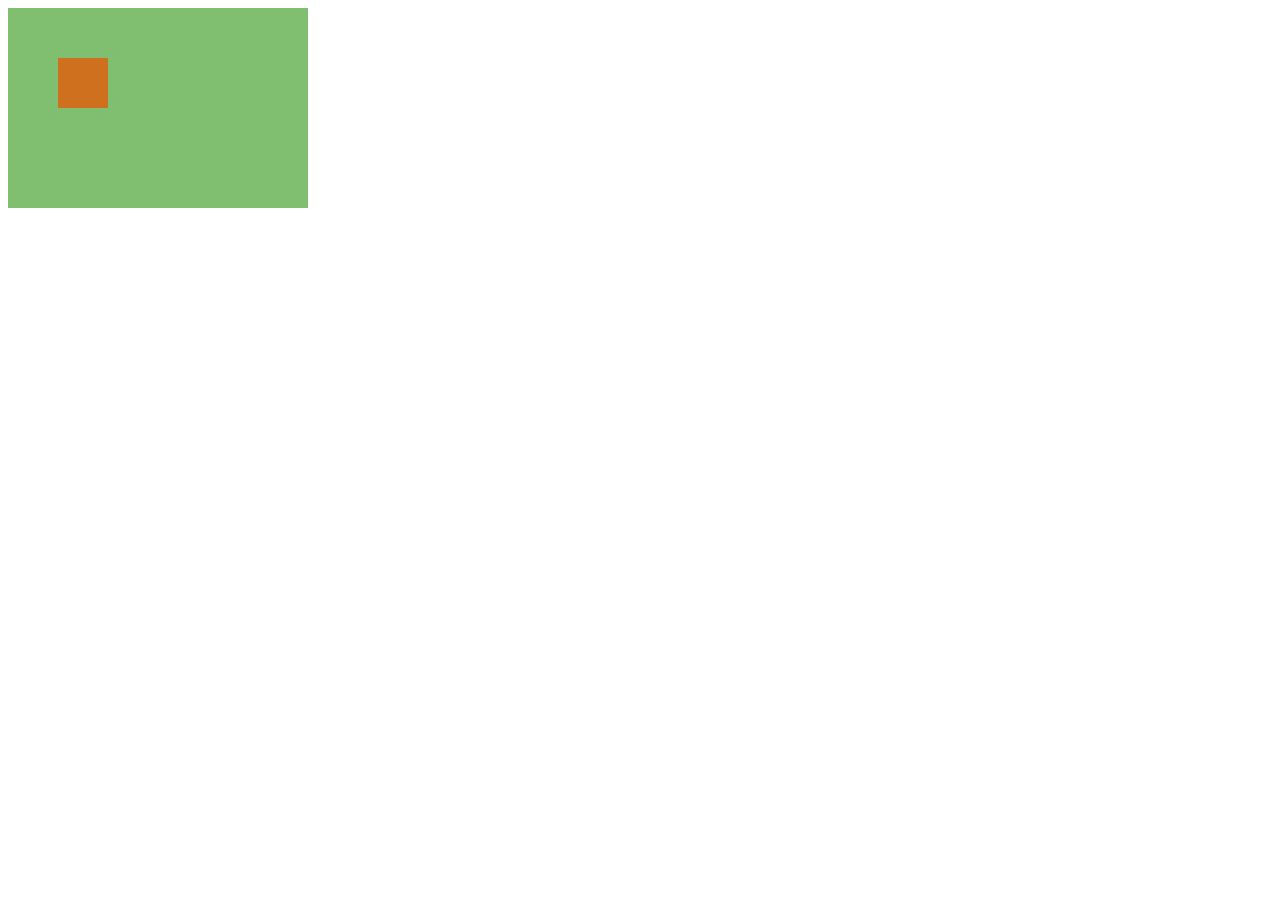
==== index.html @ 23e96be5 "Initial commit" ====
<html lang="en">
  <body>
    <svg id="field" width="300" height="200" viewBox="0 0 300 200">
      <rect id="player" x="50" y="50" width="50" height="50" />
    </svg>

    <script>
      const svgField = document.getElementById('field');
      const player = document.getElementById('player');
      const playerRect = svgField.getBoundingClientRect();
      const svgRect = svgField.getBoundingClientRect();

      // const playerCenter = {
      //   y: playerRect.top + playerRect.height/ 2
      //   x: playerRect.left + playerRect.width/ 2
      // }

      function handleClick(clickEvent) {
        const x = clickEvent.clientX - svgRect.left;
        const y = clickEvent.clientY - svgRect.top;
        const viewBoxX =
          (x / svgRect.width) * svgField.viewBox.baseVal.width +
          svgField.viewBox.baseVal.x;
        const viewBoxY =
          (y / svgRect.height) * svgField.viewBox.baseVal.height +
          svgField.viewBox.baseVal.y;
        console.log(
          `Mouse position within viewBox: (${viewBoxX}, ${viewBoxY})`
        );

        player.setAttribute('x', viewBoxX - 25);
        player.setAttribute('y', viewBoxY - 25);
      }

      svgField.addEventListener('click', handleClick);

      player.addEventListener('transitionend', function () {
        console.log('Animation finished!');
      });
    </script>

    <style>
      #field {
        background: #80bf70;
      }

      #player {
        fill: #cf701e;
        transition: all 2s;
      }
    </style>
  </body>
</html>
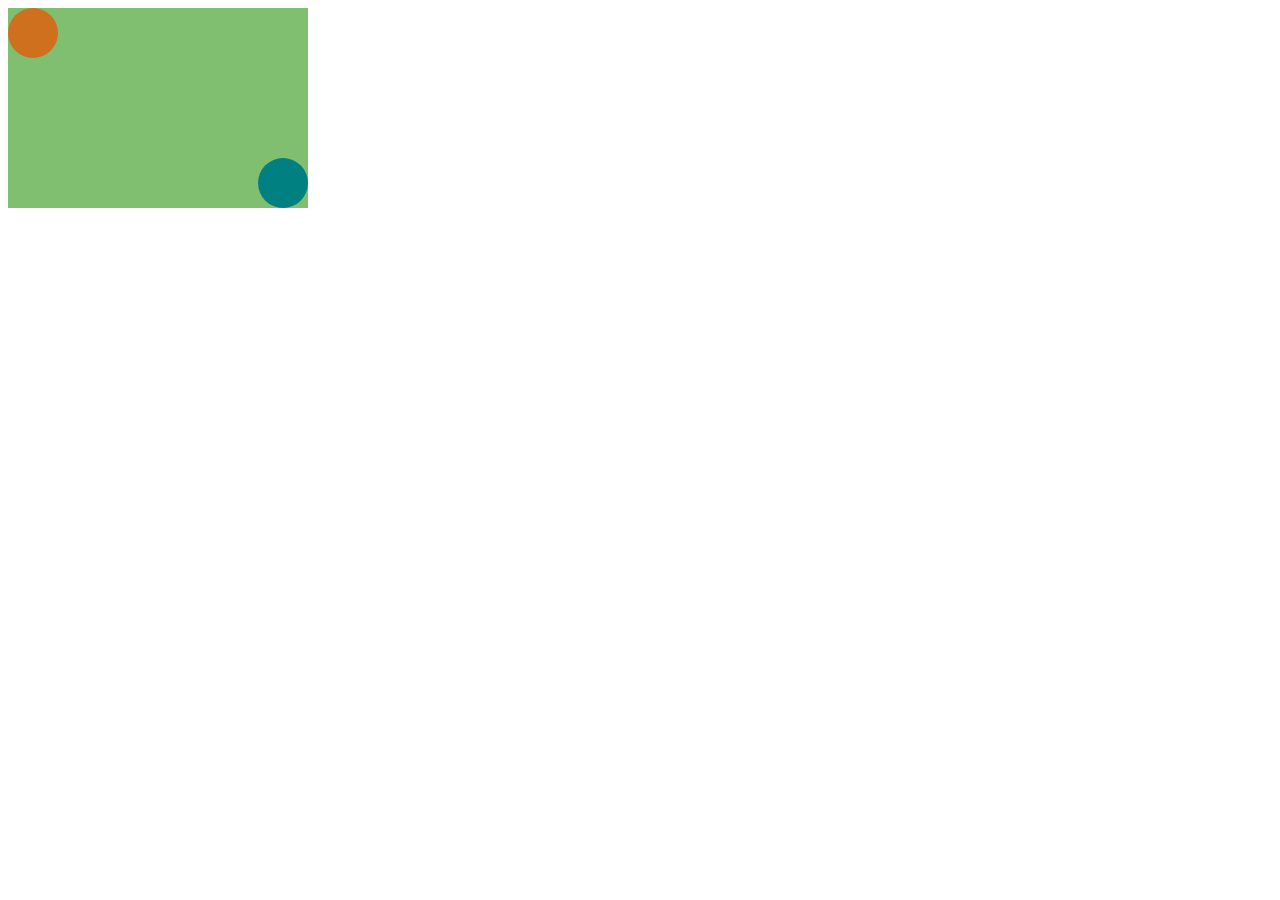
==== commit 347f6039: "AI moving!" ====
--- a/index.html
+++ b/index.html
@@ -1,23 +1,21 @@
 <html lang="en">
   <body>
     <svg id="field" width="300" height="200" viewBox="0 0 300 200">
-      <rect id="player" x="50" y="50" width="50" height="50" />
+      <circle class="player" id="player1" cx="25" cy="25" r="25" />
+      <circle class="player" id="player2" cx="275" cy="175" r="25" />
     </svg>
 
     <script>
       const svgField = document.getElementById('field');
-      const player = document.getElementById('player');
-      const playerRect = svgField.getBoundingClientRect();
+      const player1 = document.getElementById('player1');
+      const playerRect = player1.getBoundingClientRect();
       const svgRect = svgField.getBoundingClientRect();
+      let animationFrameId = null;
+      let speed = 1;
 
-      // const playerCenter = {
-      //   y: playerRect.top + playerRect.height/ 2
-      //   x: playerRect.left + playerRect.width/ 2
-      // }
-
-      function handleClick(clickEvent) {
-        const x = clickEvent.clientX - svgRect.left;
-        const y = clickEvent.clientY - svgRect.top;
+      function getGoalPosition({ clientX, clientY }) {
+        const x = clientX - svgRect.left;
+        const y = clientY - svgRect.top;
         const viewBoxX =
           (x / svgRect.width) * svgField.viewBox.baseVal.width +
           svgField.viewBox.baseVal.x;
@@ -28,15 +26,68 @@
           `Mouse position within viewBox: (${viewBoxX}, ${viewBoxY})`
         );
 
-        player.setAttribute('x', viewBoxX - 25);
-        player.setAttribute('y', viewBoxY - 25);
+        return { x: viewBoxX, y: viewBoxY };
+      }
+
+      function handleClick(clickEvent) {
+        const goal = getGoalPosition(clickEvent);
+        startAnimation(goal);
+      }
+
+      function startAnimation(goal) {
+        cancelAnimationFrame(animationFrameId);
+
+        const start = {
+          x: parseFloat(player1.getAttribute('cx')),
+          y: parseFloat(player1.getAttribute('cy')),
+        };
+        const distance = Math.sqrt(
+          (goal.x - start.x) ** 2 + (goal.y - start.y) ** 2
+        );
+        const duration = distance / (speed * 0.1);
+        const startTime = performance.now();
+
+        function animate(currentTime) {
+          const progress = (currentTime - startTime) / duration;
+
+          const elapsedTime = currentTime - startTime;
+          // console.log(elapsedTime, duration, progress);
+          if (progress >= 1) {
+            player1.setAttribute('cx', goal.x);
+            player1.setAttribute('cy', goal.y);
+            return;
+          }
+
+          // const progress = elapsedTime / duration;
+          const x = start.x + (goal.x - start.x) * progress;
+          const y = start.y + (goal.y - start.y) * progress;
+          player1.setAttribute('cx', x);
+          player1.setAttribute('cy', y);
+          animatePlayer2(x, y);
+
+          animationFrameId = requestAnimationFrame(animate);
+        }
+
+        animationFrameId = requestAnimationFrame(animate);
+      }
+
+      function animatePlayer2(player1x, player1y) {
+        const start = {
+          x: parseFloat(player2.getAttribute('cx')),
+          y: parseFloat(player2.getAttribute('cy')),
+        };
+        const distance = Math.sqrt(
+          (player1x - start.x) ** 2 + (player1y - start.y) ** 2
+        );
+        const duration = distance / (speed * 0.1);
+        console.log(distance);
+        const x = start.x + ((player1x - start.x) / distance) * speed;
+        const y = start.y + ((player1y - start.y) / distance) * speed;
+        player2.setAttribute('cx', x);
+        player2.setAttribute('cy', y);
       }
 
       svgField.addEventListener('click', handleClick);
-
-      player.addEventListener('transitionend', function () {
-        console.log('Animation finished!');
-      });
     </script>
 
     <style>
@@ -44,9 +95,12 @@
         background: #80bf70;
       }
 
-      #player {
+      #player1 {
         fill: #cf701e;
-        transition: all 2s;
+      }
+
+      #player2 {
+        fill: teal;
       }
     </style>
   </body>
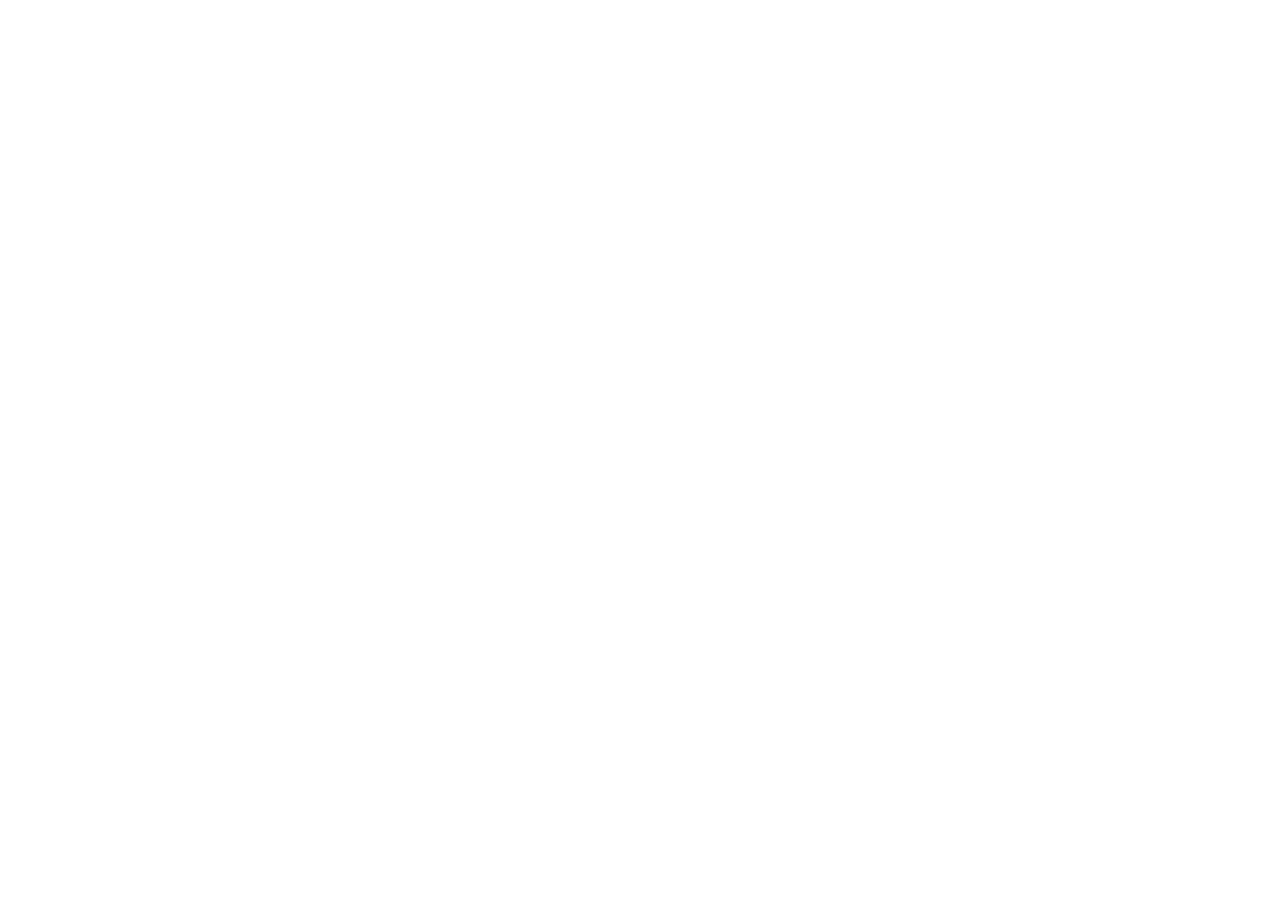
==== commit 7ec96310: "working before ai for player 2 path follow" ====
--- a/index.html
+++ b/index.html
@@ -1,107 +1,13 @@
+<!DOCTYPE html>
 <html lang="en">
+  <head>
+    <meta charset="UTF-8" />
+    <link rel="icon" type="image/svg+xml" href="/vite.svg" />
+    <meta name="viewport" content="width=device-width, initial-scale=1.0" />
+    <title>Vite App</title>
+  </head>
   <body>
-    <svg id="field" width="300" height="200" viewBox="0 0 300 200">
-      <circle class="player" id="player1" cx="25" cy="25" r="25" />
-      <circle class="player" id="player2" cx="275" cy="175" r="25" />
-    </svg>
-
-    <script>
-      const svgField = document.getElementById('field');
-      const player1 = document.getElementById('player1');
-      const playerRect = player1.getBoundingClientRect();
-      const svgRect = svgField.getBoundingClientRect();
-      let animationFrameId = null;
-      let speed = 1;
-
-      function getGoalPosition({ clientX, clientY }) {
-        const x = clientX - svgRect.left;
-        const y = clientY - svgRect.top;
-        const viewBoxX =
-          (x / svgRect.width) * svgField.viewBox.baseVal.width +
-          svgField.viewBox.baseVal.x;
-        const viewBoxY =
-          (y / svgRect.height) * svgField.viewBox.baseVal.height +
-          svgField.viewBox.baseVal.y;
-        console.log(
-          `Mouse position within viewBox: (${viewBoxX}, ${viewBoxY})`
-        );
-
-        return { x: viewBoxX, y: viewBoxY };
-      }
-
-      function handleClick(clickEvent) {
-        const goal = getGoalPosition(clickEvent);
-        startAnimation(goal);
-      }
-
-      function startAnimation(goal) {
-        cancelAnimationFrame(animationFrameId);
-
-        const start = {
-          x: parseFloat(player1.getAttribute('cx')),
-          y: parseFloat(player1.getAttribute('cy')),
-        };
-        const distance = Math.sqrt(
-          (goal.x - start.x) ** 2 + (goal.y - start.y) ** 2
-        );
-        const duration = distance / (speed * 0.1);
-        const startTime = performance.now();
-
-        function animate(currentTime) {
-          const progress = (currentTime - startTime) / duration;
-
-          const elapsedTime = currentTime - startTime;
-          // console.log(elapsedTime, duration, progress);
-          if (progress >= 1) {
-            player1.setAttribute('cx', goal.x);
-            player1.setAttribute('cy', goal.y);
-            return;
-          }
-
-          // const progress = elapsedTime / duration;
-          const x = start.x + (goal.x - start.x) * progress;
-          const y = start.y + (goal.y - start.y) * progress;
-          player1.setAttribute('cx', x);
-          player1.setAttribute('cy', y);
-          animatePlayer2(x, y);
-
-          animationFrameId = requestAnimationFrame(animate);
-        }
-
-        animationFrameId = requestAnimationFrame(animate);
-      }
-
-      function animatePlayer2(player1x, player1y) {
-        const start = {
-          x: parseFloat(player2.getAttribute('cx')),
-          y: parseFloat(player2.getAttribute('cy')),
-        };
-        const distance = Math.sqrt(
-          (player1x - start.x) ** 2 + (player1y - start.y) ** 2
-        );
-        const duration = distance / (speed * 0.1);
-        console.log(distance);
-        const x = start.x + ((player1x - start.x) / distance) * speed;
-        const y = start.y + ((player1y - start.y) / distance) * speed;
-        player2.setAttribute('cx', x);
-        player2.setAttribute('cy', y);
-      }
-
-      svgField.addEventListener('click', handleClick);
-    </script>
-
-    <style>
-      #field {
-        background: #80bf70;
-      }
-
-      #player1 {
-        fill: #cf701e;
-      }
-
-      #player2 {
-        fill: teal;
-      }
-    </style>
+    <div id="app"></div>
+    <script type="module" src="/main.js"></script>
   </body>
 </html>
